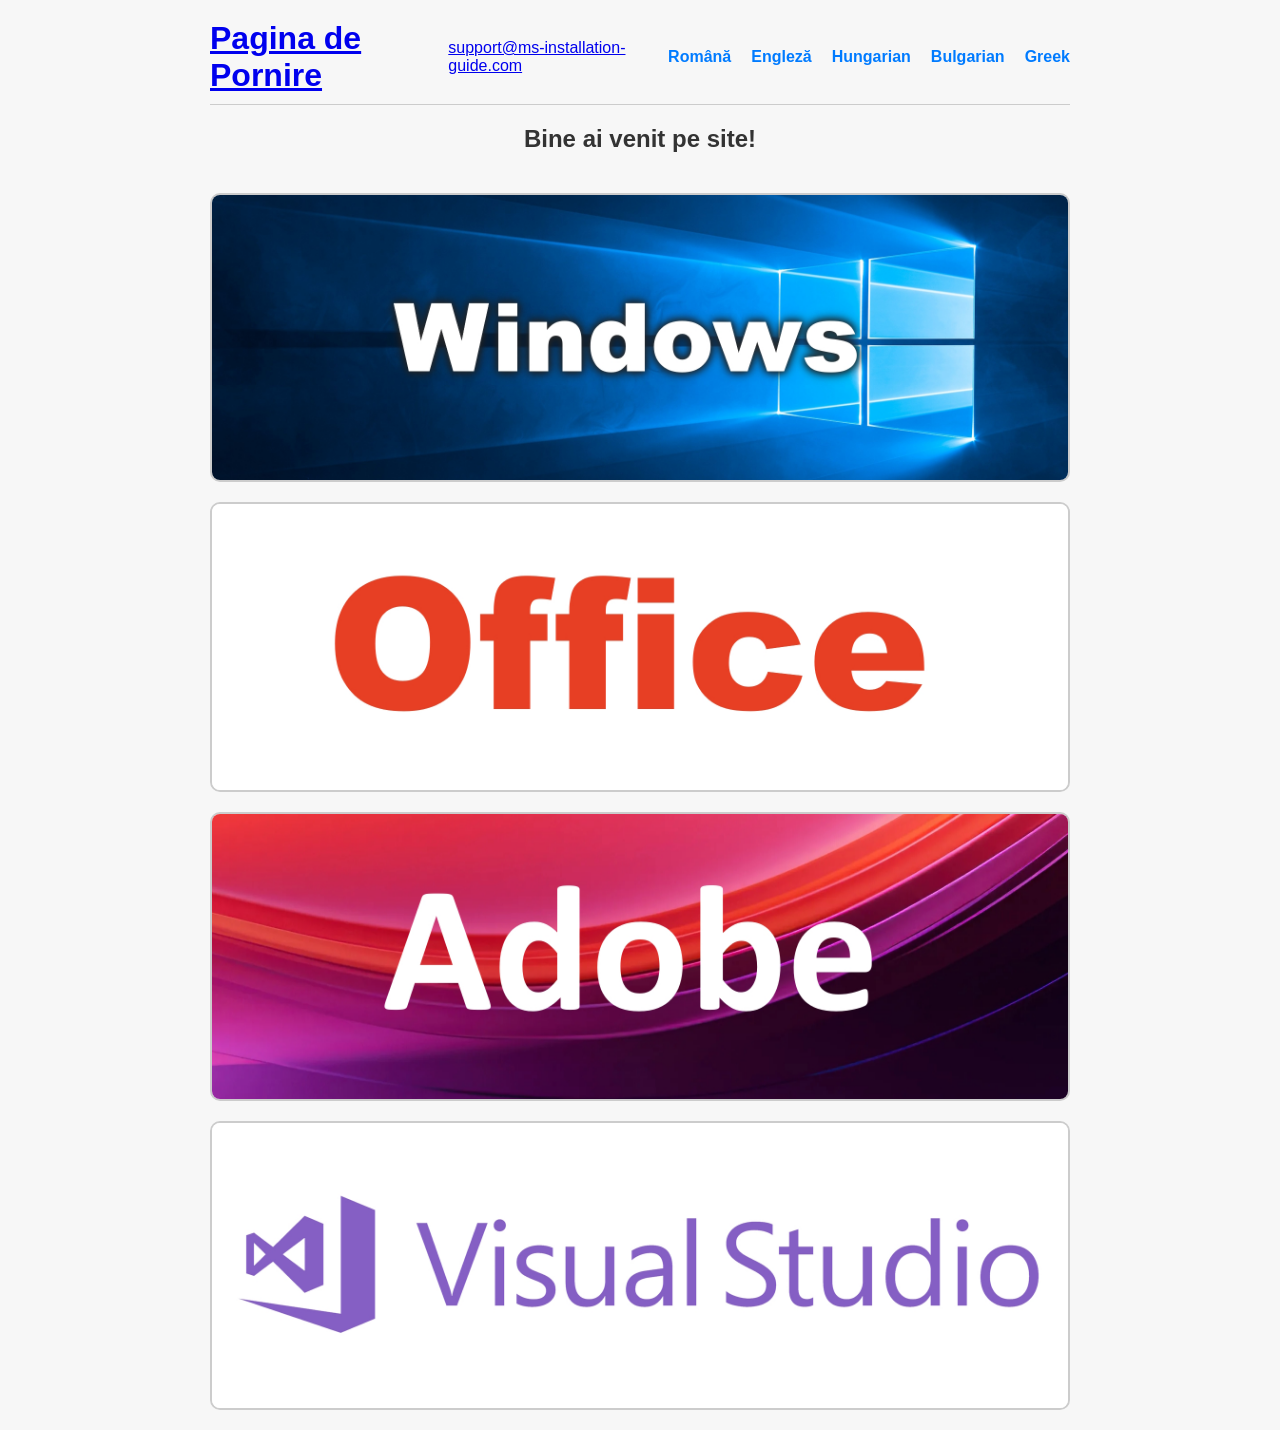
==== index.html @ 0d87f6f6 "Initial commit - site instructiuni activare software Co-Authored-By: Claude Sonnet 4.6 <noreply@anth" ====
<!DOCTYPE html>
<html lang="ro">
<head>
  <link rel="icon" type="image/png" href="/favicon.png">
  <meta charset="UTF-8" />
  <title>Site multilingv</title>
  <link rel="stylesheet" href="style.css">
</head>
<body>
<div id="header-include"></div>
	
  <hr />

  <main>
    <h2 data-i18n="mainText">Bine ai venit pe site!</h2>

	<a href="html/windows.html" class="image-box">
  	   <img src="images/windows-banner1.jpg" alt="Imagine Windows" />
	</a>

    	<a href="html/office.html" class="image-box">
      	   <img src="images/office-banner1.jpg" alt="Imagine Office">
    	</a>

	<a href="html/adobe_acrobat.html" class="image-box">
      	   <img src="images/adobe-banner.jpg" alt="Imagine Adobe">
    	</a>

	<a href="html/visual_studio.html" class="image-box">
	   <img src="images/Visual_studio_banner.jpg" alt="Imagine Visual Studio">
	</a>
	  
  </main>

  <!-- Scriptul JavaScript de i18n -->
  <script src="js/i18n.js"></script>
<script>
  // La încărcare, citește parametru din URL și setează limba
  document.addEventListener("DOMContentLoaded", () => {
    const urlParams = new URLSearchParams(window.location.search);
    const paramLang = urlParams.get('lang');   // "ro", "en", etc.
    if (paramLang) {
      setLanguage(paramLang);
    } else {
      // Dacă nu e parametru, folosește, de ex., localStorage sau default
      const savedLang = localStorage.getItem('language') || 'ro';
      setLanguage(savedLang);
    }
  });
</script>
<script src="js/include-header.js"></script>
	

</body>
</html>
---- style.css ----
/* Reset minim */
* {
  margin: 0;
  padding: 0;
  box-sizing: border-box;
}

/* BODY */
body {
  font-family: Arial, sans-serif;
  color: #333;
  background-color: #f7f7f7;
  margin: 0 auto;
  max-width: 900px; /* Lățimea maximă a paginii */
  padding: 20px;
}

/* HEADER */
header {
  display: flex;
  align-items: center;
  justify-content: space-between;
  /* poți pune un background color dacă vrei:
     background-color: #eee; 
  */
}

/* Titlu principal */
header h1 {
  font-size: 2em;
}

/* Meniul de limbi (NAV) */
.language-nav ul {
  display: flex;
  list-style: none;   /* elimină bullet-urile */
  gap: 20px;          /* spațiu orizontal între elemente */
}

.language-nav a {
  text-decoration: none;
  color: #007bff;
  font-weight: bold;
  transition: color 0.2s ease;
}

/* Efect la hover pe linkurile de limbă */
.language-nav a:hover {
  color: #0056b3; /* o nuanță mai închisă de albastru */
}

/* Linie orizontală de sub header (hr) */
hr {
  margin-top: 10px;
  margin-bottom: 20px;
  border: none;
  border-top: 1px solid #ccc;
}

/* MAIN */
main {
  display: flex;
  flex-direction: column; /* Elementele (imaginile) vor fi afișate pe verticală */
  gap: 20px; /* Spațiu între elemente */
}

/* Titlul de la interiorul paginii */
main h2 {
  text-align: center;
  margin-bottom: 20px;
  font-size: 1.5em;
}

/* Card/link (div) pentru imagine + text */
.image-box {
  display: block;
  background-color: white;  
  border: 2px solid #ccc;   
  border-radius: 10px;       
  text-decoration: none;    
  color: inherit;           
  overflow: hidden;         
  transition: transform 0.2s ease;
}

/* Efect la hover pentru card */
.image-box:hover {
  transform: scale(1.01);
  border-color: #007bff;
}

/* Imaginea din interiorul cardului */
.image-box img {
  display: block;
  width: 100%;
  height: auto;
}

/* Textul din interiorul cardului */
.image-box span {
  display: block;
  padding: 15px;
  font-size: 1em;
  text-align: center;
}


















/* Header lat cu titlu centrat */
.page-title {
  background-color: #f2f2f2;
  padding: 40px 0;
  text-align: center;
  margin-bottom: 20px;
  border-radius: 8px;
}

.page-title h1 {
  font-size: 2.2rem;
  margin-bottom: 10px;
}

/* Div de informații inițiale despre instalare */
.info-instalare {
  background-color: #f8f9fc;
  border: 1px solid #ddd;
  border-radius: 10px;
  padding: 20px;
  margin-bottom: 20px;
}

/* Div pentru lista de erori comune */
.erori-comune {
  background-color: #fff;
  border-radius: 10px;
  border: 1px solid #ddd;
  padding: 20px 25px;
  margin-bottom: 20px;
  box-shadow: 0 0 10px rgba(0,0,0,0.05);
}

/* Div general pentru conținutul instrucțiunilor */
.continut-instructiuni {
  display: flex;
  flex-direction: column;
  gap: 20px;
}

/* Fiecare pas este un mic "card" */
.continut-instructiuni .pas {
  background-color: #fff;
  border: 1px solid #ddd;
  border-radius: 10px;
  display: flex;
  justify-content: space-between;
  align-items: center;   /* Aliniere verticală la mijloc */
  gap: 15px;            /* Spațiu între text și imagine */
  box-shadow: 0 0 10px rgba(0,0,0,0.05);
  padding: 20px 25px;
}

/* Imaginea din fiecare pas */
.continut-instructiuni .pas img {
  width: 550px;   /* Ajustează lățimea dorită */
  border-radius: 15px; 
  /* Poti adăuga box-shadow etc. */
}











/* Containerul principal pentru eroare 0xc004f050 */
.eroare-0xc004f050 {
  background-color: #fff;          /* Fundal alb pentru contrast */
  border: 2px solid #ccc;         /* Linia de contur (gri deschis) */
  border-radius: 10px;            /* Colțuri rotunjite */
  padding: 20px 30px;             /* Spațiere interioară */
  margin: 20px 0;                 /* Spațiere față de elementele din jur */
  box-shadow: 0 0 10px rgba(0,0,0,0.05); /* Umbră subtilă pentru efect de card */
  max-width: 900px;               /* Lățime maximă, ca restul layoutului */
  margin-left: auto;              /* Centrare orizontală */
  margin-right: auto;
}

/* Paragrafele din interiorul containerului */
.eroare-0xc004f050 p {
  margin-bottom: 15px;            /* Spațiu între linii */
  line-height: 1.5;               /* Înălțime linie ușor mărită pentru lizibilitate */
}

/* Stil suplimentar pentru link-urile din text */
.eroare-0xc004f050 a {
  color: #007bff;                 /* Albastru pentru linkuri */
  text-decoration: none;          /* Fără subliniere implicită */
  transition: color 0.2s ease;
}

.eroare-0xc004f050 ul {
    padding-left: 20px;  /* Creează indentare pentru tab */
    margin-bottom: 10px; /* Adaugă spațiu între liste */
}

.eroare-0xc004f050 ul li {
    margin-bottom: 5px;  /* Adaugă spațiu între fiecare element din listă */
}

/* Efect la hover pe link */
.eroare-0xc004f050 a:hover {
  color: #0056b3;                 /* O nuanță mai închisă la hover */
}






/* ===================================
   RESPONSIVE PENTRU DISPOZITIVE MOBILE
   =================================== */

/* 
   Se aplică până în ~480px (majoritatea telefoanelor mai mici).
*/
@media only screen and (max-width: 414px) {
  /* Body */
  body {
    margin: 0;
    padding: 10px;
    max-width: 100%;
  }

  /* HEADER */
  header {
    flex-direction: column;
    align-items: flex-start;
    gap: 10px;
  }

  header h1 {
    font-size: 1.8em;
    margin-bottom: 10px;
    text-align: center;
  }

  .language-nav ul {
    flex-direction: column;
    gap: 10px;
    align-items: center;
    justify-content: center;
  }

  .language-nav a {
    font-size: 1.8em;
    padding: 5px;
  }

  /* MAIN: carduri (img + text) pe un singur coloan */
  main {
    gap: 15px;
  }

  .image-box img {
    max-width: 100%;
    height: auto;
  }

  .image-box span {
    font-size: 1.1em;
    padding: 10px;
  }

  /* Pași instrucțiuni */
  .continut-instructiuni .pas {
    flex-direction: column;
    align-items: flex-start;
  }

  .continut-instructiuni .pas img {
    width: 100%;
    margin-top: 10px;
  }

  .continut-instructiuni .pas p {
    font-size: 1.05em;
    line-height: 1.4em;
  }

  .page-title h1 {
    font-size: 1.7em;
    margin: 20px 0;
    text-align: center;
  }
}

/* 
   Al doilea prag, până în 768px, pentru telefoane/tablete mai mari 
*/
@media only screen and (max-width: 768px) {
  /* HEADER */
  header {
    flex-direction: column;
    align-items: flex-start;
    gap: 10px;
  }

  header h1 {
    font-size: 1.8em;
    margin-bottom: 10px;
    text-align: center;
  }

  .language-nav ul {
    flex-direction: column;
    gap: 10px;
    align-items: center;
    justify-content: center;
  }

  .language-nav a {
    font-size: 1.1em;
    padding: 5px;
  }

  /* MAIN: carduri (img + text) pe un singur coloan */
  main {
    gap: 15px;
  }

  .image-box img {
    max-width: 100%;
    height: auto;
  }

  .image-box span {
    font-size: 1.1em;
    padding: 10px;
  }

  /* Pași instrucțiuni */
  .continut-instructiuni .pas {
    flex-direction: column;
    align-items: flex-start;
  }

  .continut-instructiuni .pas img {
    width: 100%;
    margin-top: 10px;
  }

  .continut-instructiuni .pas p {
    font-size: 1.05em;
    line-height: 1.4em;
  }

  .page-title h1 {
    font-size: 1.7em;
    margin: 20px 0;
    text-align: center;
  }
  /* Alte ajustări după preferințe */
}
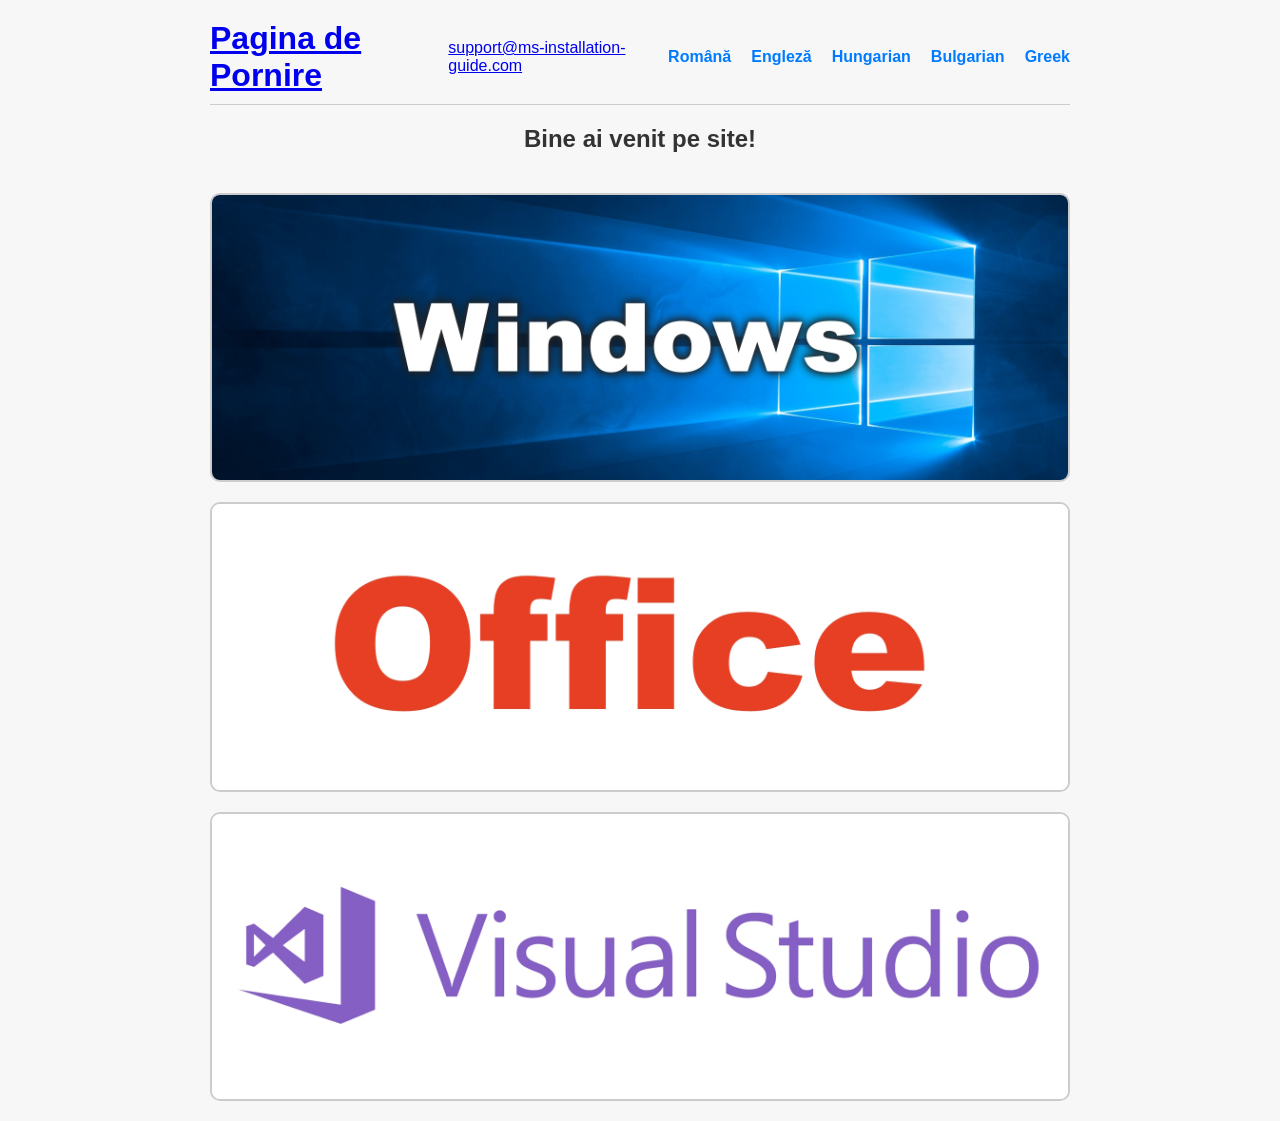
==== commit 5b0de6f7: "Add files via upload" ====
--- a/index.html
+++ b/index.html
@@ -1,55 +1,52 @@
-<!DOCTYPE html>
-<html lang="ro">
-<head>
-  <link rel="icon" type="image/png" href="/favicon.png">
-  <meta charset="UTF-8" />
-  <title>Site multilingv</title>
-  <link rel="stylesheet" href="style.css">
-</head>
-<body>
-<div id="header-include"></div>
-	
-  <hr />
-
-  <main>
-    <h2 data-i18n="mainText">Bine ai venit pe site!</h2>
-
-	<a href="html/windows.html" class="image-box">
-  	   <img src="images/windows-banner1.jpg" alt="Imagine Windows" />
-	</a>
-
-    	<a href="html/office.html" class="image-box">
-      	   <img src="images/office-banner1.jpg" alt="Imagine Office">
-    	</a>
-
-	<a href="html/adobe_acrobat.html" class="image-box">
-      	   <img src="images/adobe-banner.jpg" alt="Imagine Adobe">
-    	</a>
-
-	<a href="html/visual_studio.html" class="image-box">
-	   <img src="images/Visual_studio_banner.jpg" alt="Imagine Visual Studio">
-	</a>
-	  
-  </main>
-
-  <!-- Scriptul JavaScript de i18n -->
-  <script src="js/i18n.js"></script>
-<script>
-  // La încărcare, citește parametru din URL și setează limba
-  document.addEventListener("DOMContentLoaded", () => {
-    const urlParams = new URLSearchParams(window.location.search);
-    const paramLang = urlParams.get('lang');   // "ro", "en", etc.
-    if (paramLang) {
-      setLanguage(paramLang);
-    } else {
-      // Dacă nu e parametru, folosește, de ex., localStorage sau default
-      const savedLang = localStorage.getItem('language') || 'ro';
-      setLanguage(savedLang);
-    }
-  });
-</script>
-<script src="js/include-header.js"></script>
-	
-
-</body>
-</html>
+<!DOCTYPE html>
+<html lang="ro">
+<head>
+  <link rel="icon" type="image/png" href="/favicon.png">
+  <meta charset="UTF-8" />
+  <title>Site multilingv</title>
+  <link rel="stylesheet" href="style.css">
+</head>
+<body>
+<div id="header-include"></div>
+	
+  <hr />
+
+  <main>
+    <h2 data-i18n="mainText">Bine ai venit pe site!</h2>
+
+	<a href="html/windows.html" class="image-box">
+  	   <img src="images/windows-banner1.jpg" alt="Imagine Windows" />
+	</a>
+
+    	<a href="html/office.html" class="image-box">
+      	   <img src="images/office-banner1.jpg" alt="Imagine Office">
+    	</a>
+
+
+	<a href="html/visual_studio.html" class="image-box">
+	   <img src="images/Visual_studio_banner.jpg" alt="Imagine Visual Studio">
+	</a>
+	  
+  </main>
+
+  <!-- Scriptul JavaScript de i18n -->
+  <script src="js/i18n.js"></script>
+<script>
+  // La încărcare, citește parametru din URL și setează limba
+  document.addEventListener("DOMContentLoaded", () => {
+    const urlParams = new URLSearchParams(window.location.search);
+    const paramLang = urlParams.get('lang');   // "ro", "en", etc.
+    if (paramLang) {
+      setLanguage(paramLang);
+    } else {
+      // Dacă nu e parametru, folosește, de ex., localStorage sau default
+      const savedLang = localStorage.getItem('language') || 'ro';
+      setLanguage(savedLang);
+    }
+  });
+</script>
+<script src="js/include-header.js"></script>
+	
+
+</body>
+</html>
--- a/style.css
+++ b/style.css
@@ -1,385 +1,385 @@
-/* Reset minim */
-* {
-  margin: 0;
-  padding: 0;
-  box-sizing: border-box;
-}
-
-/* BODY */
-body {
-  font-family: Arial, sans-serif;
-  color: #333;
-  background-color: #f7f7f7;
-  margin: 0 auto;
-  max-width: 900px; /* Lățimea maximă a paginii */
-  padding: 20px;
-}
-
-/* HEADER */
-header {
-  display: flex;
-  align-items: center;
-  justify-content: space-between;
-  /* poți pune un background color dacă vrei:
-     background-color: #eee; 
-  */
-}
-
-/* Titlu principal */
-header h1 {
-  font-size: 2em;
-}
-
-/* Meniul de limbi (NAV) */
-.language-nav ul {
-  display: flex;
-  list-style: none;   /* elimină bullet-urile */
-  gap: 20px;          /* spațiu orizontal între elemente */
-}
-
-.language-nav a {
-  text-decoration: none;
-  color: #007bff;
-  font-weight: bold;
-  transition: color 0.2s ease;
-}
-
-/* Efect la hover pe linkurile de limbă */
-.language-nav a:hover {
-  color: #0056b3; /* o nuanță mai închisă de albastru */
-}
-
-/* Linie orizontală de sub header (hr) */
-hr {
-  margin-top: 10px;
-  margin-bottom: 20px;
-  border: none;
-  border-top: 1px solid #ccc;
-}
-
-/* MAIN */
-main {
-  display: flex;
-  flex-direction: column; /* Elementele (imaginile) vor fi afișate pe verticală */
-  gap: 20px; /* Spațiu între elemente */
-}
-
-/* Titlul de la interiorul paginii */
-main h2 {
-  text-align: center;
-  margin-bottom: 20px;
-  font-size: 1.5em;
-}
-
-/* Card/link (div) pentru imagine + text */
-.image-box {
-  display: block;
-  background-color: white;  
-  border: 2px solid #ccc;   
-  border-radius: 10px;       
-  text-decoration: none;    
-  color: inherit;           
-  overflow: hidden;         
-  transition: transform 0.2s ease;
-}
-
-/* Efect la hover pentru card */
-.image-box:hover {
-  transform: scale(1.01);
-  border-color: #007bff;
-}
-
-/* Imaginea din interiorul cardului */
-.image-box img {
-  display: block;
-  width: 100%;
-  height: auto;
-}
-
-/* Textul din interiorul cardului */
-.image-box span {
-  display: block;
-  padding: 15px;
-  font-size: 1em;
-  text-align: center;
-}
-
-
-
-
-
-
-
-
-
-
-
-
-
-
-
-
-
-
-/* Header lat cu titlu centrat */
-.page-title {
-  background-color: #f2f2f2;
-  padding: 40px 0;
-  text-align: center;
-  margin-bottom: 20px;
-  border-radius: 8px;
-}
-
-.page-title h1 {
-  font-size: 2.2rem;
-  margin-bottom: 10px;
-}
-
-/* Div de informații inițiale despre instalare */
-.info-instalare {
-  background-color: #f8f9fc;
-  border: 1px solid #ddd;
-  border-radius: 10px;
-  padding: 20px;
-  margin-bottom: 20px;
-}
-
-/* Div pentru lista de erori comune */
-.erori-comune {
-  background-color: #fff;
-  border-radius: 10px;
-  border: 1px solid #ddd;
-  padding: 20px 25px;
-  margin-bottom: 20px;
-  box-shadow: 0 0 10px rgba(0,0,0,0.05);
-}
-
-/* Div general pentru conținutul instrucțiunilor */
-.continut-instructiuni {
-  display: flex;
-  flex-direction: column;
-  gap: 20px;
-}
-
-/* Fiecare pas este un mic "card" */
-.continut-instructiuni .pas {
-  background-color: #fff;
-  border: 1px solid #ddd;
-  border-radius: 10px;
-  display: flex;
-  justify-content: space-between;
-  align-items: center;   /* Aliniere verticală la mijloc */
-  gap: 15px;            /* Spațiu între text și imagine */
-  box-shadow: 0 0 10px rgba(0,0,0,0.05);
-  padding: 20px 25px;
-}
-
-/* Imaginea din fiecare pas */
-.continut-instructiuni .pas img {
-  width: 550px;   /* Ajustează lățimea dorită */
-  border-radius: 15px; 
-  /* Poti adăuga box-shadow etc. */
-}
-
-
-
-
-
-
-
-
-
-
-
-/* Containerul principal pentru eroare 0xc004f050 */
-.eroare-0xc004f050 {
-  background-color: #fff;          /* Fundal alb pentru contrast */
-  border: 2px solid #ccc;         /* Linia de contur (gri deschis) */
-  border-radius: 10px;            /* Colțuri rotunjite */
-  padding: 20px 30px;             /* Spațiere interioară */
-  margin: 20px 0;                 /* Spațiere față de elementele din jur */
-  box-shadow: 0 0 10px rgba(0,0,0,0.05); /* Umbră subtilă pentru efect de card */
-  max-width: 900px;               /* Lățime maximă, ca restul layoutului */
-  margin-left: auto;              /* Centrare orizontală */
-  margin-right: auto;
-}
-
-/* Paragrafele din interiorul containerului */
-.eroare-0xc004f050 p {
-  margin-bottom: 15px;            /* Spațiu între linii */
-  line-height: 1.5;               /* Înălțime linie ușor mărită pentru lizibilitate */
-}
-
-/* Stil suplimentar pentru link-urile din text */
-.eroare-0xc004f050 a {
-  color: #007bff;                 /* Albastru pentru linkuri */
-  text-decoration: none;          /* Fără subliniere implicită */
-  transition: color 0.2s ease;
-}
-
-.eroare-0xc004f050 ul {
-    padding-left: 20px;  /* Creează indentare pentru tab */
-    margin-bottom: 10px; /* Adaugă spațiu între liste */
-}
-
-.eroare-0xc004f050 ul li {
-    margin-bottom: 5px;  /* Adaugă spațiu între fiecare element din listă */
-}
-
-/* Efect la hover pe link */
-.eroare-0xc004f050 a:hover {
-  color: #0056b3;                 /* O nuanță mai închisă la hover */
-}
-
-
-
-
-
-
-/* ===================================
-   RESPONSIVE PENTRU DISPOZITIVE MOBILE
-   =================================== */
-
-/* 
-   Se aplică până în ~480px (majoritatea telefoanelor mai mici).
-*/
-@media only screen and (max-width: 414px) {
-  /* Body */
-  body {
-    margin: 0;
-    padding: 10px;
-    max-width: 100%;
-  }
-
-  /* HEADER */
-  header {
-    flex-direction: column;
-    align-items: flex-start;
-    gap: 10px;
-  }
-
-  header h1 {
-    font-size: 1.8em;
-    margin-bottom: 10px;
-    text-align: center;
-  }
-
-  .language-nav ul {
-    flex-direction: column;
-    gap: 10px;
-    align-items: center;
-    justify-content: center;
-  }
-
-  .language-nav a {
-    font-size: 1.8em;
-    padding: 5px;
-  }
-
-  /* MAIN: carduri (img + text) pe un singur coloan */
-  main {
-    gap: 15px;
-  }
-
-  .image-box img {
-    max-width: 100%;
-    height: auto;
-  }
-
-  .image-box span {
-    font-size: 1.1em;
-    padding: 10px;
-  }
-
-  /* Pași instrucțiuni */
-  .continut-instructiuni .pas {
-    flex-direction: column;
-    align-items: flex-start;
-  }
-
-  .continut-instructiuni .pas img {
-    width: 100%;
-    margin-top: 10px;
-  }
-
-  .continut-instructiuni .pas p {
-    font-size: 1.05em;
-    line-height: 1.4em;
-  }
-
-  .page-title h1 {
-    font-size: 1.7em;
-    margin: 20px 0;
-    text-align: center;
-  }
-}
-
-/* 
-   Al doilea prag, până în 768px, pentru telefoane/tablete mai mari 
-*/
-@media only screen and (max-width: 768px) {
-  /* HEADER */
-  header {
-    flex-direction: column;
-    align-items: flex-start;
-    gap: 10px;
-  }
-
-  header h1 {
-    font-size: 1.8em;
-    margin-bottom: 10px;
-    text-align: center;
-  }
-
-  .language-nav ul {
-    flex-direction: column;
-    gap: 10px;
-    align-items: center;
-    justify-content: center;
-  }
-
-  .language-nav a {
-    font-size: 1.1em;
-    padding: 5px;
-  }
-
-  /* MAIN: carduri (img + text) pe un singur coloan */
-  main {
-    gap: 15px;
-  }
-
-  .image-box img {
-    max-width: 100%;
-    height: auto;
-  }
-
-  .image-box span {
-    font-size: 1.1em;
-    padding: 10px;
-  }
-
-  /* Pași instrucțiuni */
-  .continut-instructiuni .pas {
-    flex-direction: column;
-    align-items: flex-start;
-  }
-
-  .continut-instructiuni .pas img {
-    width: 100%;
-    margin-top: 10px;
-  }
-
-  .continut-instructiuni .pas p {
-    font-size: 1.05em;
-    line-height: 1.4em;
-  }
-
-  .page-title h1 {
-    font-size: 1.7em;
-    margin: 20px 0;
-    text-align: center;
-  }
-  /* Alte ajustări după preferințe */
-}
-
-
+/* Reset minim */
+* {
+  margin: 0;
+  padding: 0;
+  box-sizing: border-box;
+}
+
+/* BODY */
+body {
+  font-family: Arial, sans-serif;
+  color: #333;
+  background-color: #f7f7f7;
+  margin: 0 auto;
+  max-width: 900px; /* Lățimea maximă a paginii */
+  padding: 20px;
+}
+
+/* HEADER */
+header {
+  display: flex;
+  align-items: center;
+  justify-content: space-between;
+  /* poți pune un background color dacă vrei:
+     background-color: #eee; 
+  */
+}
+
+/* Titlu principal */
+header h1 {
+  font-size: 2em;
+}
+
+/* Meniul de limbi (NAV) */
+.language-nav ul {
+  display: flex;
+  list-style: none;   /* elimină bullet-urile */
+  gap: 20px;          /* spațiu orizontal între elemente */
+}
+
+.language-nav a {
+  text-decoration: none;
+  color: #007bff;
+  font-weight: bold;
+  transition: color 0.2s ease;
+}
+
+/* Efect la hover pe linkurile de limbă */
+.language-nav a:hover {
+  color: #0056b3; /* o nuanță mai închisă de albastru */
+}
+
+/* Linie orizontală de sub header (hr) */
+hr {
+  margin-top: 10px;
+  margin-bottom: 20px;
+  border: none;
+  border-top: 1px solid #ccc;
+}
+
+/* MAIN */
+main {
+  display: flex;
+  flex-direction: column; /* Elementele (imaginile) vor fi afișate pe verticală */
+  gap: 20px; /* Spațiu între elemente */
+}
+
+/* Titlul de la interiorul paginii */
+main h2 {
+  text-align: center;
+  margin-bottom: 20px;
+  font-size: 1.5em;
+}
+
+/* Card/link (div) pentru imagine + text */
+.image-box {
+  display: block;
+  background-color: white;  
+  border: 2px solid #ccc;   
+  border-radius: 10px;       
+  text-decoration: none;    
+  color: inherit;           
+  overflow: hidden;         
+  transition: transform 0.2s ease;
+}
+
+/* Efect la hover pentru card */
+.image-box:hover {
+  transform: scale(1.01);
+  border-color: #007bff;
+}
+
+/* Imaginea din interiorul cardului */
+.image-box img {
+  display: block;
+  width: 100%;
+  height: auto;
+}
+
+/* Textul din interiorul cardului */
+.image-box span {
+  display: block;
+  padding: 15px;
+  font-size: 1em;
+  text-align: center;
+}
+
+
+
+
+
+
+
+
+
+
+
+
+
+
+
+
+
+
+/* Header lat cu titlu centrat */
+.page-title {
+  background-color: #f2f2f2;
+  padding: 40px 0;
+  text-align: center;
+  margin-bottom: 20px;
+  border-radius: 8px;
+}
+
+.page-title h1 {
+  font-size: 2.2rem;
+  margin-bottom: 10px;
+}
+
+/* Div de informații inițiale despre instalare */
+.info-instalare {
+  background-color: #f8f9fc;
+  border: 1px solid #ddd;
+  border-radius: 10px;
+  padding: 20px;
+  margin-bottom: 20px;
+}
+
+/* Div pentru lista de erori comune */
+.erori-comune {
+  background-color: #fff;
+  border-radius: 10px;
+  border: 1px solid #ddd;
+  padding: 20px 25px;
+  margin-bottom: 20px;
+  box-shadow: 0 0 10px rgba(0,0,0,0.05);
+}
+
+/* Div general pentru conținutul instrucțiunilor */
+.continut-instructiuni {
+  display: flex;
+  flex-direction: column;
+  gap: 20px;
+}
+
+/* Fiecare pas este un mic "card" */
+.continut-instructiuni .pas {
+  background-color: #fff;
+  border: 1px solid #ddd;
+  border-radius: 10px;
+  display: flex;
+  justify-content: space-between;
+  align-items: center;   /* Aliniere verticală la mijloc */
+  gap: 15px;            /* Spațiu între text și imagine */
+  box-shadow: 0 0 10px rgba(0,0,0,0.05);
+  padding: 20px 25px;
+}
+
+/* Imaginea din fiecare pas */
+.continut-instructiuni .pas img {
+  width: 550px;   /* Ajustează lățimea dorită */
+  border-radius: 15px; 
+  /* Poti adăuga box-shadow etc. */
+}
+
+
+
+
+
+
+
+
+
+
+
+/* Containerul principal pentru eroare 0xc004f050 */
+.eroare-0xc004f050 {
+  background-color: #fff;          /* Fundal alb pentru contrast */
+  border: 2px solid #ccc;         /* Linia de contur (gri deschis) */
+  border-radius: 10px;            /* Colțuri rotunjite */
+  padding: 20px 30px;             /* Spațiere interioară */
+  margin: 20px 0;                 /* Spațiere față de elementele din jur */
+  box-shadow: 0 0 10px rgba(0,0,0,0.05); /* Umbră subtilă pentru efect de card */
+  max-width: 900px;               /* Lățime maximă, ca restul layoutului */
+  margin-left: auto;              /* Centrare orizontală */
+  margin-right: auto;
+}
+
+/* Paragrafele din interiorul containerului */
+.eroare-0xc004f050 p {
+  margin-bottom: 15px;            /* Spațiu între linii */
+  line-height: 1.5;               /* Înălțime linie ușor mărită pentru lizibilitate */
+}
+
+/* Stil suplimentar pentru link-urile din text */
+.eroare-0xc004f050 a {
+  color: #007bff;                 /* Albastru pentru linkuri */
+  text-decoration: none;          /* Fără subliniere implicită */
+  transition: color 0.2s ease;
+}
+
+.eroare-0xc004f050 ul {
+    padding-left: 20px;  /* Creează indentare pentru tab */
+    margin-bottom: 10px; /* Adaugă spațiu între liste */
+}
+
+.eroare-0xc004f050 ul li {
+    margin-bottom: 5px;  /* Adaugă spațiu între fiecare element din listă */
+}
+
+/* Efect la hover pe link */
+.eroare-0xc004f050 a:hover {
+  color: #0056b3;                 /* O nuanță mai închisă la hover */
+}
+
+
+
+
+
+
+/* ===================================
+   RESPONSIVE PENTRU DISPOZITIVE MOBILE
+   =================================== */
+
+/* 
+   Se aplică până în ~480px (majoritatea telefoanelor mai mici).
+*/
+@media only screen and (max-width: 414px) {
+  /* Body */
+  body {
+    margin: 0;
+    padding: 10px;
+    max-width: 100%;
+  }
+
+  /* HEADER */
+  header {
+    flex-direction: column;
+    align-items: flex-start;
+    gap: 10px;
+  }
+
+  header h1 {
+    font-size: 1.8em;
+    margin-bottom: 10px;
+    text-align: center;
+  }
+
+  .language-nav ul {
+    flex-direction: column;
+    gap: 10px;
+    align-items: center;
+    justify-content: center;
+  }
+
+  .language-nav a {
+    font-size: 1.8em;
+    padding: 5px;
+  }
+
+  /* MAIN: carduri (img + text) pe un singur coloan */
+  main {
+    gap: 15px;
+  }
+
+  .image-box img {
+    max-width: 100%;
+    height: auto;
+  }
+
+  .image-box span {
+    font-size: 1.1em;
+    padding: 10px;
+  }
+
+  /* Pași instrucțiuni */
+  .continut-instructiuni .pas {
+    flex-direction: column;
+    align-items: flex-start;
+  }
+
+  .continut-instructiuni .pas img {
+    width: 100%;
+    margin-top: 10px;
+  }
+
+  .continut-instructiuni .pas p {
+    font-size: 1.05em;
+    line-height: 1.4em;
+  }
+
+  .page-title h1 {
+    font-size: 1.7em;
+    margin: 20px 0;
+    text-align: center;
+  }
+}
+
+/* 
+   Al doilea prag, până în 768px, pentru telefoane/tablete mai mari 
+*/
+@media only screen and (max-width: 768px) {
+  /* HEADER */
+  header {
+    flex-direction: column;
+    align-items: flex-start;
+    gap: 10px;
+  }
+
+  header h1 {
+    font-size: 1.8em;
+    margin-bottom: 10px;
+    text-align: center;
+  }
+
+  .language-nav ul {
+    flex-direction: column;
+    gap: 10px;
+    align-items: center;
+    justify-content: center;
+  }
+
+  .language-nav a {
+    font-size: 1.1em;
+    padding: 5px;
+  }
+
+  /* MAIN: carduri (img + text) pe un singur coloan */
+  main {
+    gap: 15px;
+  }
+
+  .image-box img {
+    max-width: 100%;
+    height: auto;
+  }
+
+  .image-box span {
+    font-size: 1.1em;
+    padding: 10px;
+  }
+
+  /* Pași instrucțiuni */
+  .continut-instructiuni .pas {
+    flex-direction: column;
+    align-items: flex-start;
+  }
+
+  .continut-instructiuni .pas img {
+    width: 100%;
+    margin-top: 10px;
+  }
+
+  .continut-instructiuni .pas p {
+    font-size: 1.05em;
+    line-height: 1.4em;
+  }
+
+  .page-title h1 {
+    font-size: 1.7em;
+    margin: 20px 0;
+    text-align: center;
+  }
+  /* Alte ajustări după preferințe */
+}
+
+
